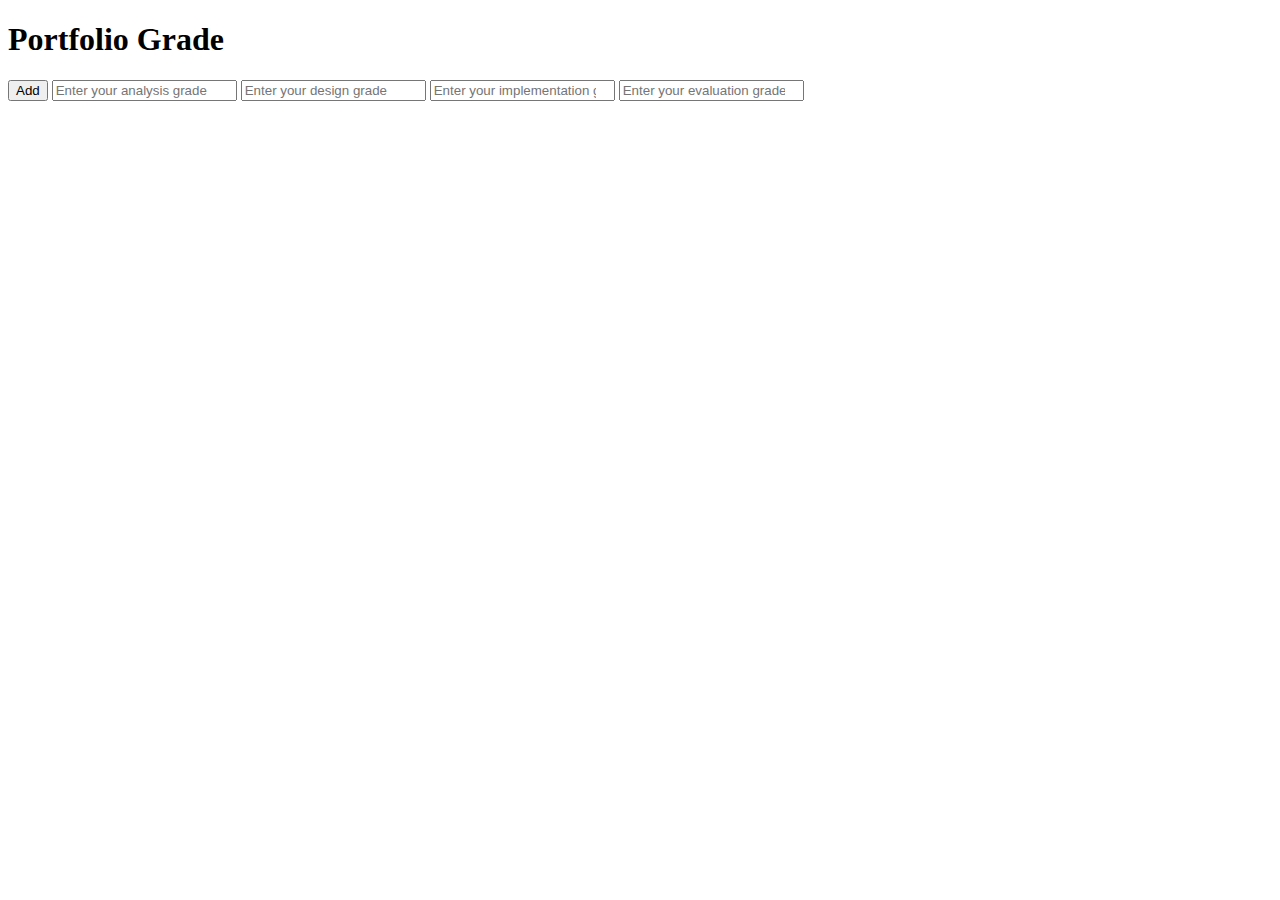
==== JavaScript Coding.html @ f30ead9c "grade finder" ====
<!DOCTYPE html>
<html>
<head>
    <title>Portfolio Challenge</title>
</head>
<body>
    <h1>Portfolio Grade</h1>
    <button onclick="addnumbers()">Add</button>
    <input id="grade1" type="number" placeholder="Enter your analysis grade">
    <input id="grade2" type="number" placeholder="Enter your design grade">
    <input id="grade3" type="number" placeholder="Enter your implementation grade">
    <input id="grade4" type="number" placeholder="Enter your evaluation grade">
    <div id="simpleadder"></div>
    <script>
        function addnumbers() {
            const grade1Input = parseFloat(document.getElementById("grade1").value);
            const grade2Input = parseFloat(document.getElementById("grade2").value);
            const grade3Input = parseFloat(document.getElementById("grade3").value);
            const grade4Input = parseFloat(document.getElementById("grade4").value);
            
            var total = grade1Input + grade2Input + grade3Input + grade4Input;
            document.getElementById("simpleadder").textContent = "The total mark is " + total;
        }
        if (total >= 80){
                console.log("You got an A*")
            } else if (total < 80 && total >= 67){
                console.log("You got an A")
            } else if (total < 67 && total >= 54){
                console.log("You got an B")
            } else if (total < 54 && total >= 41){
                console.log("You got an C")
            } else if (total < 41 && total >= 31){
                console.log("You got an D")
            } else if (total < 31 && total >= 22){
                console.log("You got an E")
            } else if (total < 22 && total >= 13){
                console.log("You got an F")
            } else if (total < 13 && total >= 4){
                console.log("You got an G")
            } else if (total < 4){
                console.log("You got an U")
            }
    </script>
</body>
</html>
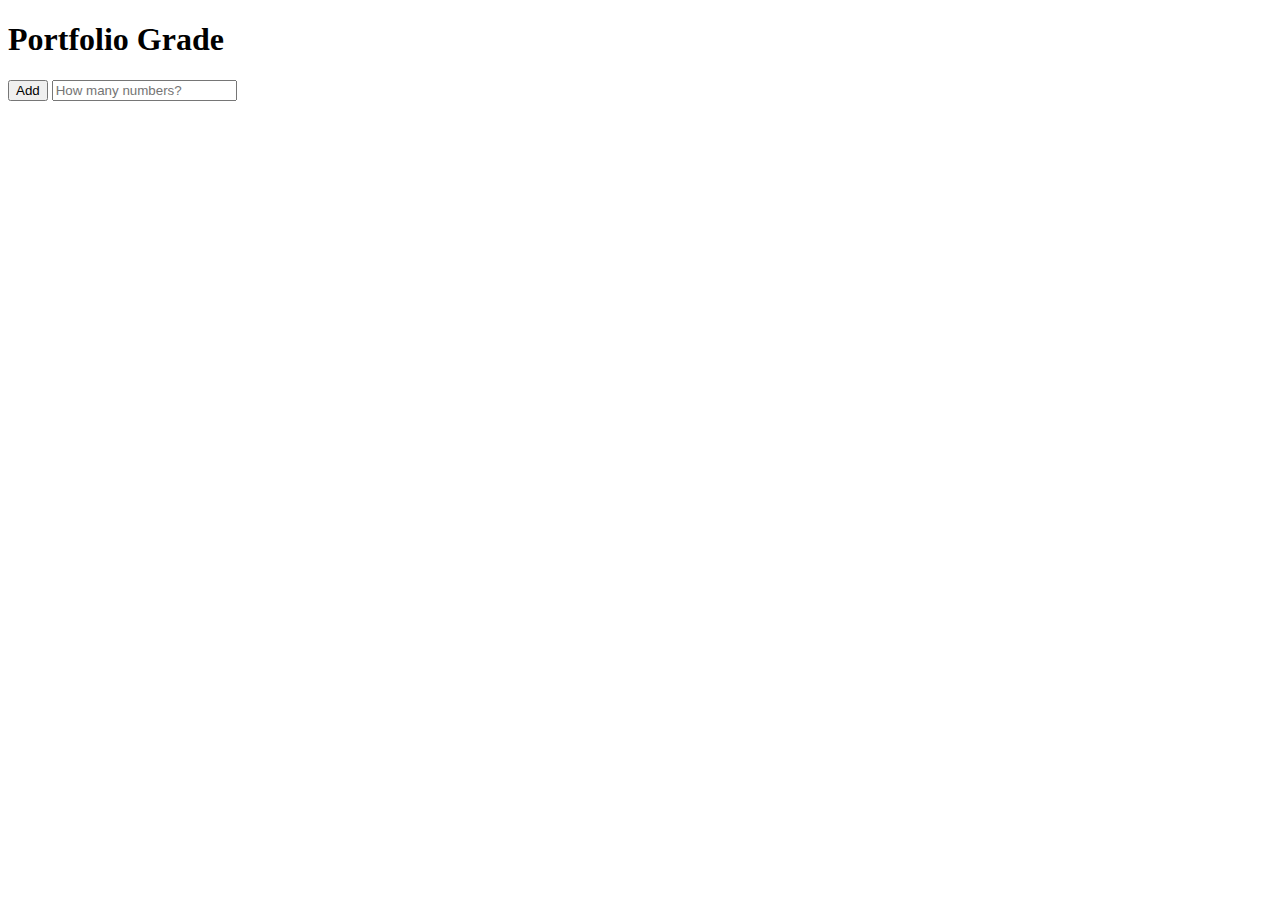
==== commit 4da0e675: "new challenge test" ====
--- a/JavaScript Coding.html
+++ b/JavaScript Coding.html
@@ -6,11 +6,9 @@
 <body>
     <h1>Portfolio Grade</h1>
     <button onclick="addnumbers()">Add</button>
-    <input id="grade1" type="number" placeholder="Enter your analysis grade">
-    <input id="grade2" type="number" placeholder="Enter your design grade">
-    <input id="grade3" type="number" placeholder="Enter your implementation grade">
-    <input id="grade4" type="number" placeholder="Enter your evaluation grade">
+    <input id="howmany" type="number" placeholder="How many numbers?">
     <div id="simpleadder"></div>
+    <div id="gradeResult"></div> <!--new div for displaying-->
     <script>
         function addnumbers() {
             const grade1Input = parseFloat(document.getElementById("grade1").value);
@@ -20,26 +18,10 @@
             
             var total = grade1Input + grade2Input + grade3Input + grade4Input;
             document.getElementById("simpleadder").textContent = "The total mark is " + total;
+
+            var gradeResult = document.getElementById("gradeResult");
+
         }
-        if (total >= 80){
-                console.log("You got an A*")
-            } else if (total < 80 && total >= 67){
-                console.log("You got an A")
-            } else if (total < 67 && total >= 54){
-                console.log("You got an B")
-            } else if (total < 54 && total >= 41){
-                console.log("You got an C")
-            } else if (total < 41 && total >= 31){
-                console.log("You got an D")
-            } else if (total < 31 && total >= 22){
-                console.log("You got an E")
-            } else if (total < 22 && total >= 13){
-                console.log("You got an F")
-            } else if (total < 13 && total >= 4){
-                console.log("You got an G")
-            } else if (total < 4){
-                console.log("You got an U")
-            }
     </script>
 </body>
 </html>
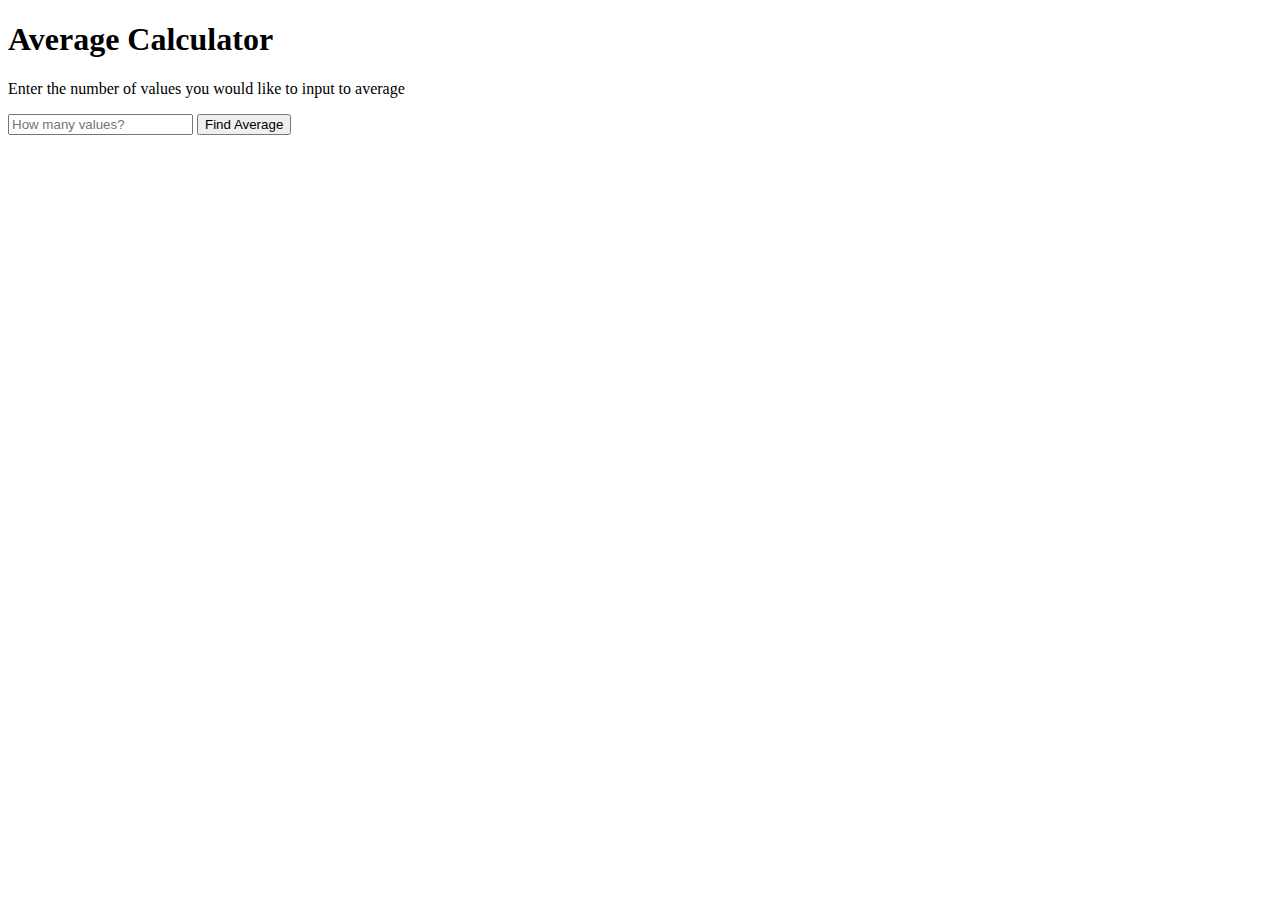
==== commit 300ee939: "half of the average calculator" ====
--- a/JavaScript Coding.html
+++ b/JavaScript Coding.html
@@ -1,27 +1,23 @@
 <!DOCTYPE html>
 <html>
 <head>
-    <title>Portfolio Challenge</title>
+    <title>Average Calculator</title>
 </head>
 <body>
-    <h1>Portfolio Grade</h1>
-    <button onclick="addnumbers()">Add</button>
-    <input id="howmany" type="number" placeholder="How many numbers?">
-    <div id="simpleadder"></div>
-    <div id="gradeResult"></div> <!--new div for displaying-->
+    <h1>Average Calculator</h1>
+    <p>Enter the number of values you would like to input to average</p>
+    <input id="howmanyvalues" type="number" placeholder="How many values?">
+    <button onclick="findAverage()">Find Average</button>
     <script>
-        function addnumbers() {
-            const grade1Input = parseFloat(document.getElementById("grade1").value);
-            const grade2Input = parseFloat(document.getElementById("grade2").value);
-            const grade3Input = parseFloat(document.getElementById("grade3").value);
-            const grade4Input = parseFloat(document.getElementById("grade4").value);
-            
-            var total = grade1Input + grade2Input + grade3Input + grade4Input;
-            document.getElementById("simpleadder").textContent = "The total mark is " + total;
-
-            var gradeResult = document.getElementById("gradeResult");
-
+        function findAverage(){
+            const howmanyvalues = parseInt(document, getElementById("howmanyvalues").value);
+            let total = 0;
+            for (let i = 1; i <= howmanyvalues; i++) { 
+                const value = parseFloat(prompt("Enter Value $(i+1):"));
+                
+            }
         }
     </script>
 </body>
 </html>
+        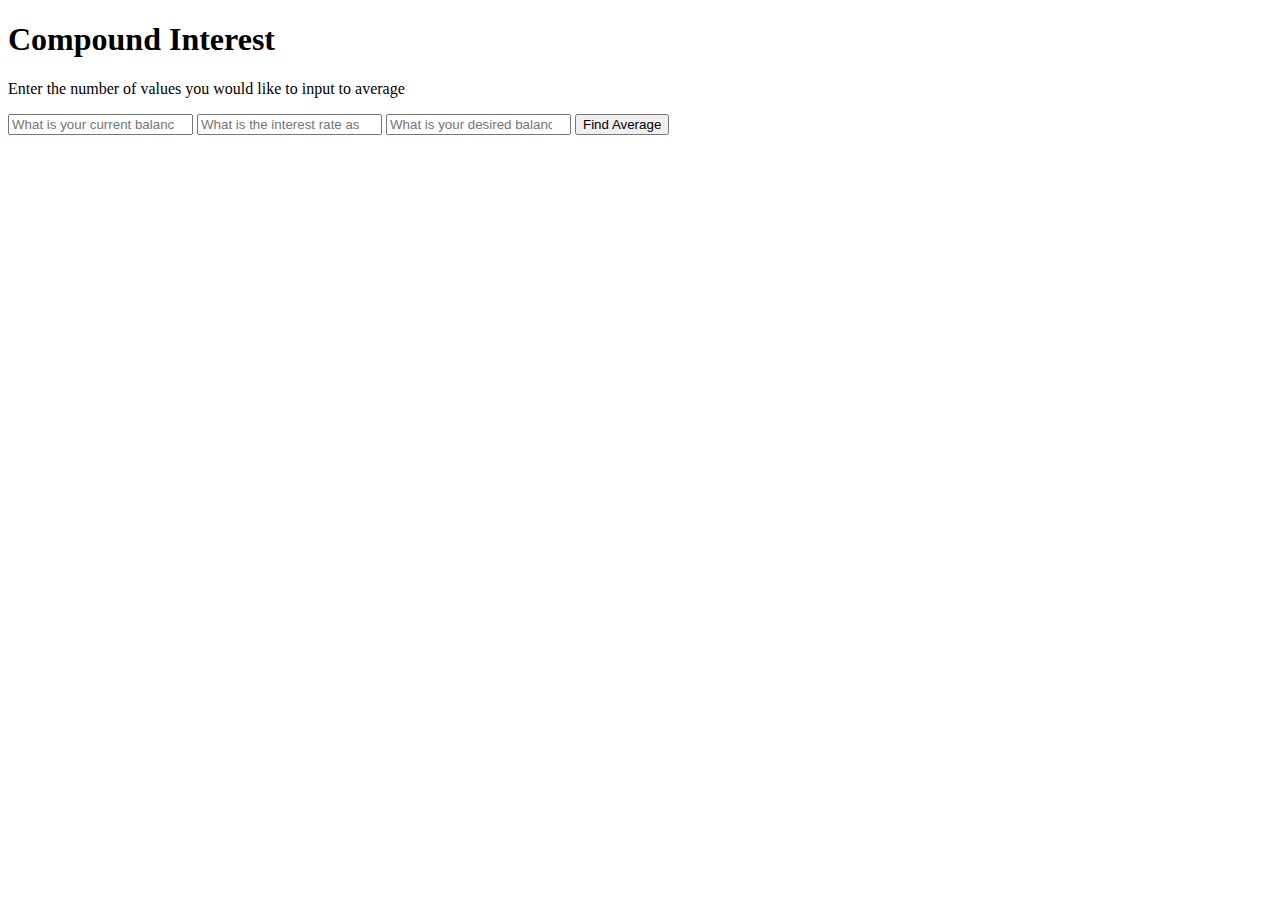
==== commit 98772346: "compound interest" ====
--- a/JavaScript Coding.html
+++ b/JavaScript Coding.html
@@ -1,21 +1,30 @@
 <!DOCTYPE html>
 <html>
 <head>
-    <title>Average Calculator</title>
+    <title>Compound Interest</title>
 </head>
 <body>
-    <h1>Average Calculator</h1>
+    <h1>Compound Interest</h1>
     <p>Enter the number of values you would like to input to average</p>
-    <input id="howmanyvalues" type="number" placeholder="How many values?">
+    <input id="current" type="number" placeholder="What is your current balance?">
+    <input id="rate" type="number" placeholder="What is the interest rate as a decimal?">
+    <input id="desire" type="number" placeholder="What is your desired balance?">
     <button onclick="findAverage()">Find Average</button>
     <script>
         function findAverage(){
-            const howmanyvalues = parseInt(document, getElementById("howmanyvalues").value);
+            const howmanyvalues = parseInt(document.getElementById("howmanyvalues").value);
             let total = 0;
-            for (let i = 1; i <= howmanyvalues; i++) { 
-                const value = parseFloat(prompt("Enter Value $(i+1):"));
-                
+            for (let i = 0; i < howmanyvalues; i++) { 
+                const value = parseFloat(prompt("Enter Value " +(i + 1) + ":"));
+                if(!isNaN(value)) {
+                    total += value;
+                } else {
+                    alert("Invalid input. PLease enter a valid number.");
+                    i--;
+               }
             }
+            const average = total / howmanyvalues;
+            alert("The average of " + howmanyvalues + "numbers is: " + average.toFixed(2));
         }
     </script>
 </body>
